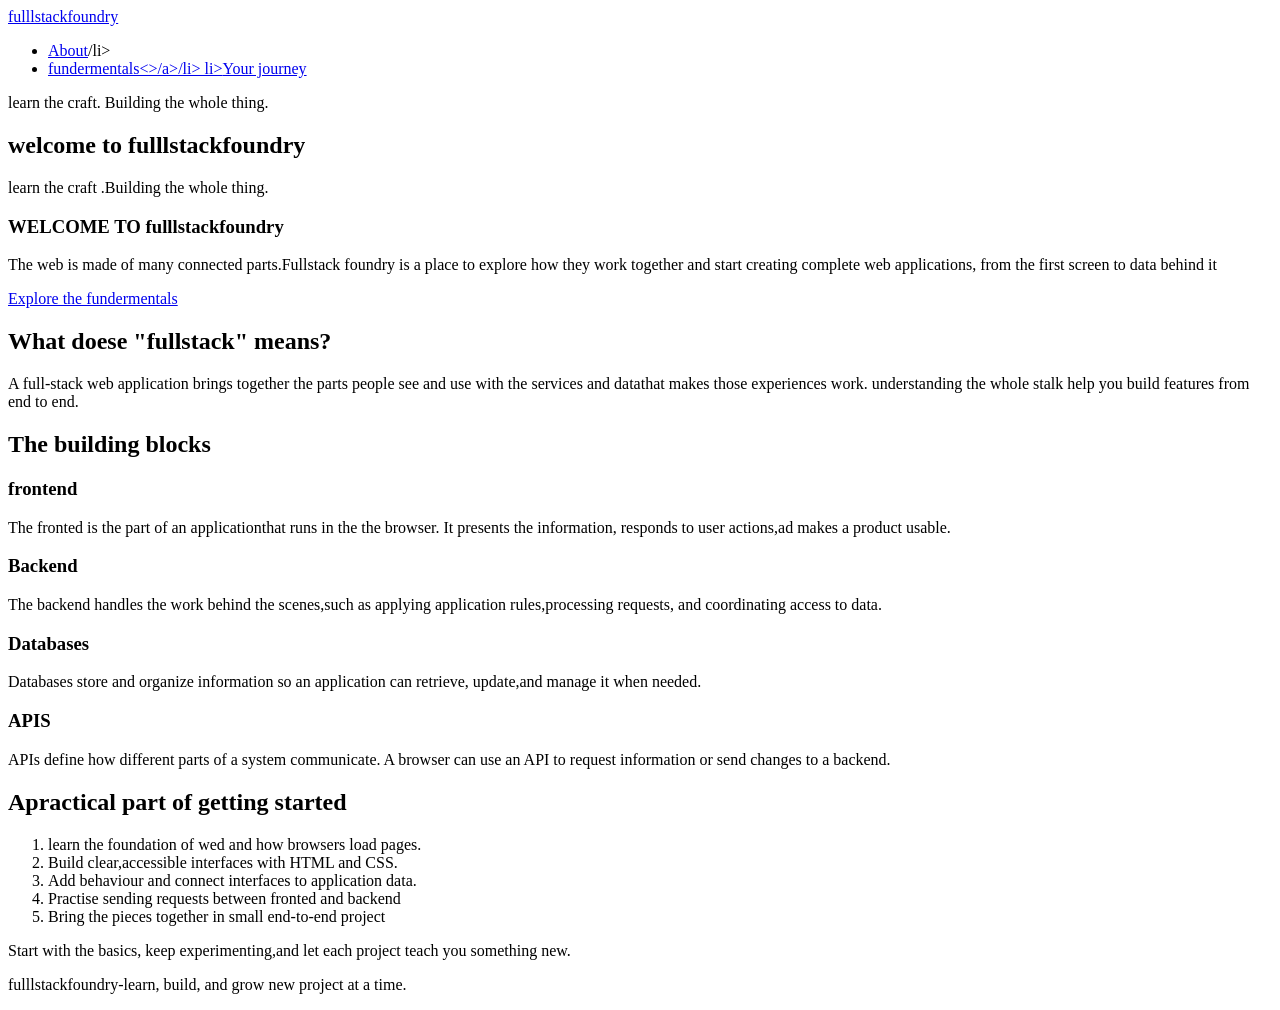
==== homepage.html @ dafc477b "Initial commit" ====
<!DOCTYPE html>
<html lang="en">
<head>
    <meta charset="UTF-8">
    <meta name="viewport" content="width=device-width, initial-scale=1.0">
    <meta
    name="#description"
    content="discover fulllstackfoundry:a place to learn the basics of building complete web applications."
    />
    <title>fulllstackfoundry| build for the web</title>
</head>
<body>
    <header>
      <a href="#home">fulllstackfoundry</a>
      <nav aria-label="main navigation">
      <ul>
        <li><a href="#about">About</a>/li>
        <li><a href="#fundermentals">fundermentals<>/a>/li>
        li><a href="#journey">Your journey</a></li>
      </ul>
      </nav>
    </header>

    <main id="home">
      <section aria-labelledby="welcome-heading">
        <p>learn the craft. Building the whole thing.</p>
        <h1 id="welcome-heading">welcome to  fulllstackfoundry</h1>
        <p>
   <main id="home">
    <section aria-labelledby="welcome-heading">
    <p>learn the craft .Building the whole thing.</p>
    <h1 id="welcome-heading">WELCOME TO fulllstackfoundry</h1>
    <P>
        The web is made of many connected parts.Fullstack foundry is a place 
        to explore how they work together and start creating complete web applications, from the first screen to data behind it
    </P>
    <p><a href="#fundermentals">Explore the fundermentals</a></p>
    <section id="about" aria-labelledby="about_heading">
        <h2 id="about_heading">What doese "fullstack" means?</h2>
        <p>
           A full-stack web application brings together the parts people see and
           use with the services and datathat makes those experiences work.
           understanding the whole stalk help you build features from end to 
           end.
        </p>
    </section>

    <section id="fundermentals" aria-labelledby="fundermentals-heading">
        <h2 id="fundermentals-heading">The building blocks</h2>
        <articles>
            <h3>frontend</h3>
            <p>
               The fronted is the part of an applicationthat runs in the the browser.
               It presents the information, responds to user actions,ad makes a 
               product usable.
            </p>
        </articles>
        <article>
        <h3>Backend</h3>
        <p>
            The backend handles the work behind the scenes,such as applying
            application rules,processing requests, and coordinating access to 
            data.
        </p>
        </article>
        <article>
            <h3>Databases</h3>
            <p>
               Databases store and organize information so an application can retrieve, update,and manage it when needed.
            </p>
        </article>
        <h3>APIS</h3>
        <P>
           APIs define how different parts of a system communicate. A browser
           can use an API to request information or send changes to a backend.
        </P>
    </article>
    </section>

    <section id="journey"aria-labelledby="journey-heading">
        <h2 id="journey-heading">Apractical part of getting started</h2>
        <ol>
            <li>learn the foundation of wed and how browsers load pages.
            <li>Build clear,accessible interfaces with HTML and CSS.</li>
            <li>Add behaviour and connect interfaces to application data.</li>
            <li>Practise sending requests between fronted and backend</li>
            <li>Bring the pieces together in small end-to-end project</li>
            </ol>
            <P>
                Start with the basics, keep experimenting,and let each project teach
                you something new.
            </P>
    </section>
</main>
      
<footer>
    <p>fulllstackfoundry-learn, build, and grow new project at a time.</p>
</footer>
</body>
</html>
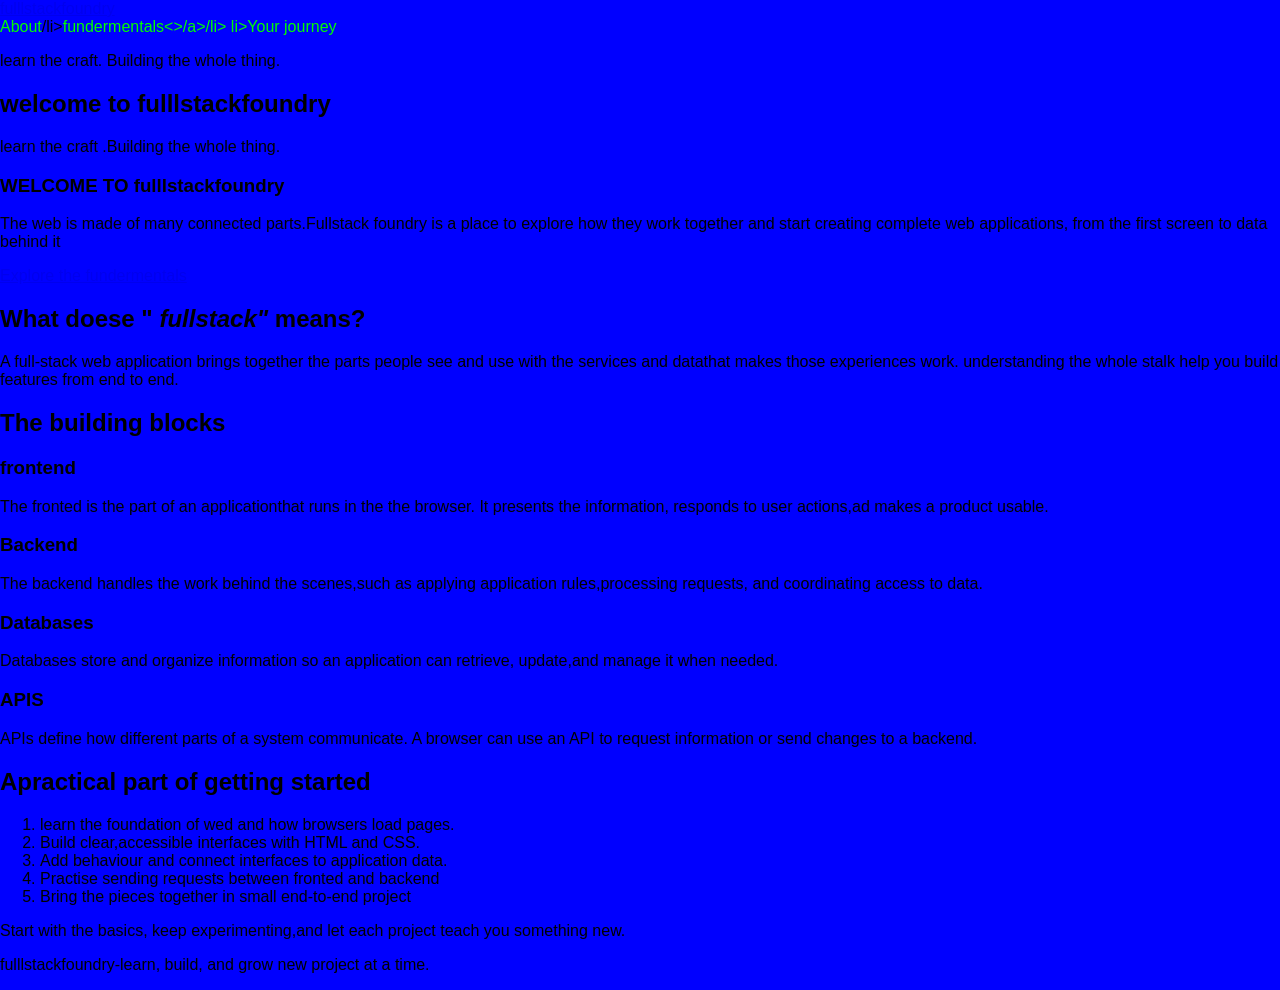
==== commit a86f9aa0: "homepage.css" ====
--- a/homepage.html
+++ b/homepage.html
@@ -8,6 +8,7 @@
     content="discover fulllstackfoundry:a place to learn the basics of building complete web applications."
     />
     <title>fulllstackfoundry| build for the web</title>
+    <link rel="stylesheet" href="Homepage.css">
 </head>
 <body>
     <header>
@@ -36,7 +37,7 @@
     </P>
     <p><a href="#fundermentals">Explore the fundermentals</a></p>
     <section id="about" aria-labelledby="about_heading">
-        <h2 id="about_heading">What doese "fullstack" means?</h2>
+        <h2 id="about_heading">What doese " <i>fullstack"</i> means?</h2>
         <p>
            A full-stack web application brings together the parts people see and
            use with the services and datathat makes those experiences work.
--- a/Homepage.css
+++ b/Homepage.css
@@ -0,0 +1,28 @@
+body{
+    font-family: Verdana, Geneva, Tahoma, sans-serif;
+    margin: 0;
+     padding: 0;
+     background-color: blue;
+
+}
+.head{
+    background-color: springgreen;
+    padding: 1 rem;
+    display: flex;
+    justify-content: space space-between;
+}
+
+
+
+nav ul{
+    list-style:none ;
+    margin: 0;
+    padding: 0;
+    display: flex;
+}
+nav ul li a{
+    text-decoration: none;
+    color: lime;
+    
+}
+
